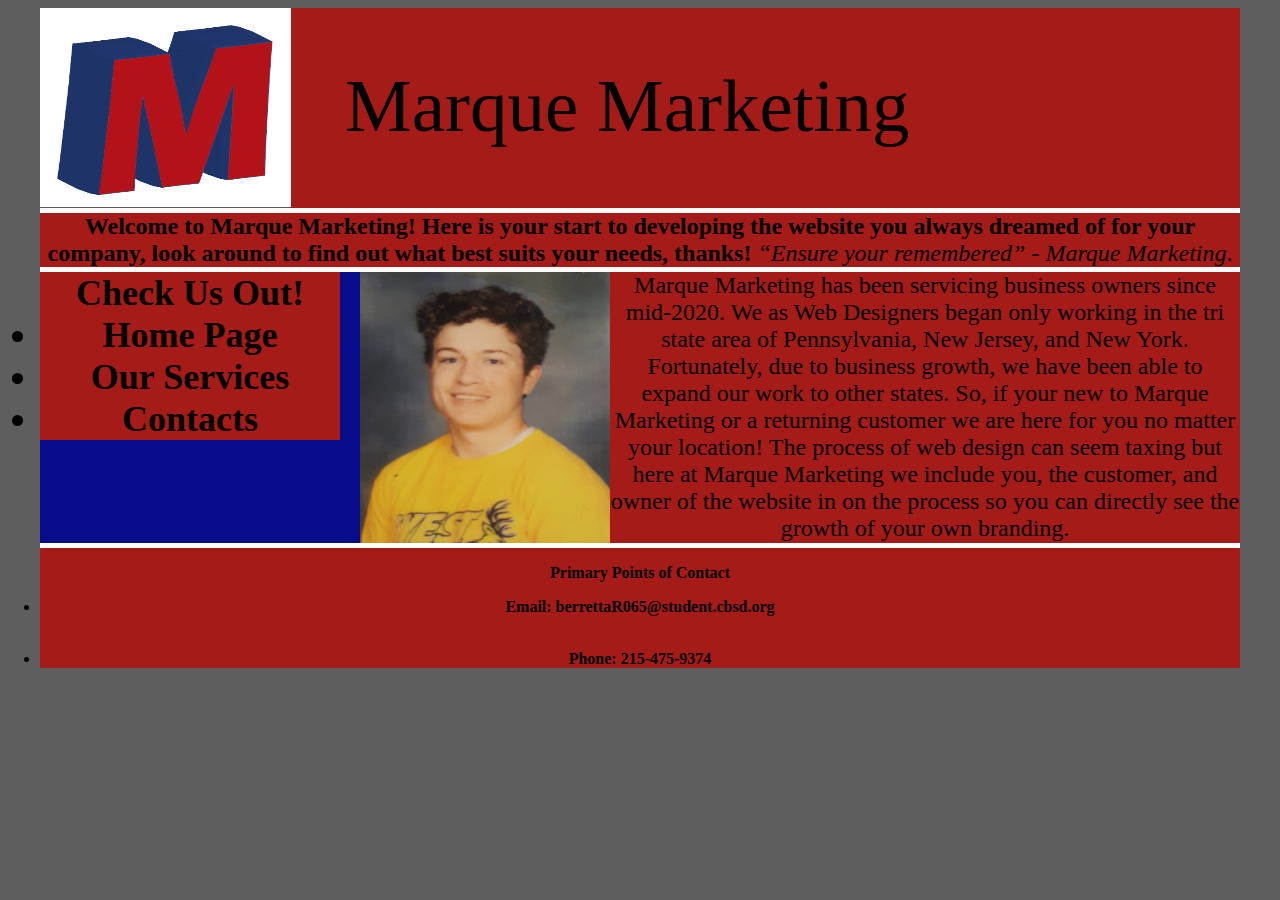
==== Contact.html @ fa61822d "1" ====
<!doctype html>
<html><!-- InstanceBegin template="/Templates/Freelance.dwt" codeOutsideHTMLIsLocked="false" -->
<head>
<meta charset="utf-8">
<!-- InstanceBeginEditable name="doctitle" -->
<title>Marque Marketing Freelance Company</title>
<!-- InstanceEndEditable -->
<!-- InstanceBeginEditable name="head" -->
<!-- InstanceEndEditable -->
<link href="styles/FreelanceStyles.css" rel="stylesheet" type="text/css">
</head>

<body>
<div id="wrapper">
	
  <div id="banner">
	<div id="logo"><img src="images/MarqueMarketingLogo.png" width="251" height="199" alt=""/></div>
    <div id="name">Marque Marketing</div>
  </div><!-- banner end here -->
	

  <div id="description"><span style="font-weight: bold">Welcome to Marque Marketing! Here is your start to developing the website you always dreamed of for your company, look around to find out what best suits your needs, thanks!</span> <span style="font-style: italic">“Ensure your remembered” - Marque Marketing</span>.</div>
	 <!-- End of description section -->
	
  <div id="sideNavleft"><span style="font-weight: bold">Check Us Out!</span>
<li>Home Page	  </li>
	<li>Our Services</li>
	<li>Contacts</li>
  </div>
	
<div id="main">
<!-- InstanceBeginEditable name="mainContent" -->	
<img src="images/aboutImage.jpg" alt="" width="250" height="271" class="imgLeft"/>Marque Marketing has been servicing business owners since mid-2020. We as Web Designers began only working in the tri state area of Pennsylvania, New Jersey, and New York. Fortunately, due to business growth, we have been able to expand our work to other states. So, if your new to Marque Marketing or a returning customer we are here for you no matter your location! The process of web design can seem taxing but here at Marque Marketing we include you, the customer, and owner of the website in on the process so you can directly see the growth of your own branding.
<!-- InstanceEndEditable -->
</div>
	

	
<div id="footer">
  <p>Primary Points of Contact</p>
  <p><li>Email: berrettaR065@student.cbsd.org</li>&nbsp;</p>
	<li>Phone: 215-475-9374</li>
</div>



</div> 
<!-- wrapper end here -->
	
</body>
<!-- InstanceEnd --></html>
---- styles/FreelanceStyles.css ----
@charset "utf-8";
/* CSS Document for Freelance Website */

body {
    background-color: #5D5E5D;
}
#wrapper {
    background-color: #080B8A;
    margin: auto;
    width: 1200px;
}
#banner {
    background-color: #A41B17;
    height: 200px;
}

#logo {
    margin: auto;
    float: left;
    width: 250px;
    height: 200px;
    background-color: #5C5A5A;
}
#name {
    float: left;
    font-family: Cambria, "Hoefler Text", "Liberation Serif", Times, "Times New Roman", serif;
    font-size: 75px;
    text-align: center;
    margin: 55px;
}
#description {
    background-color: #A41B17;
    margin: auto;
    width: 1200px;
    font-family: Cambria, "Hoefler Text", "Liberation Serif", Times, "Times New Roman", serif;
    font-size: 24px;
    text-align: center;
    border-bottom: 5px solid #FFFFFF;
	border-top: 5px solid #FFFFFF;
}
#sideNavleft {
    background-color: #A41B17;
    width: 300px;
    float: left;
    text-align: center;
    font-weight: bold;
    font-size: 36px;
}
#main {
    width: 880px;
    float: left;
    border-left: 20px solid #080B8A;
    text-align: center;
    font-size: 24px;
    background-color: #A41B17;
}
#footer {
    width: 1200px;
    clear: both;
    text-align: center;
    font-weight: bold;
    background-color: #A41B17;
	border-top: 5px solid #FFFFFF;
}
.imgLeft {
    border: 2 solid #000000;
    float: left;
}
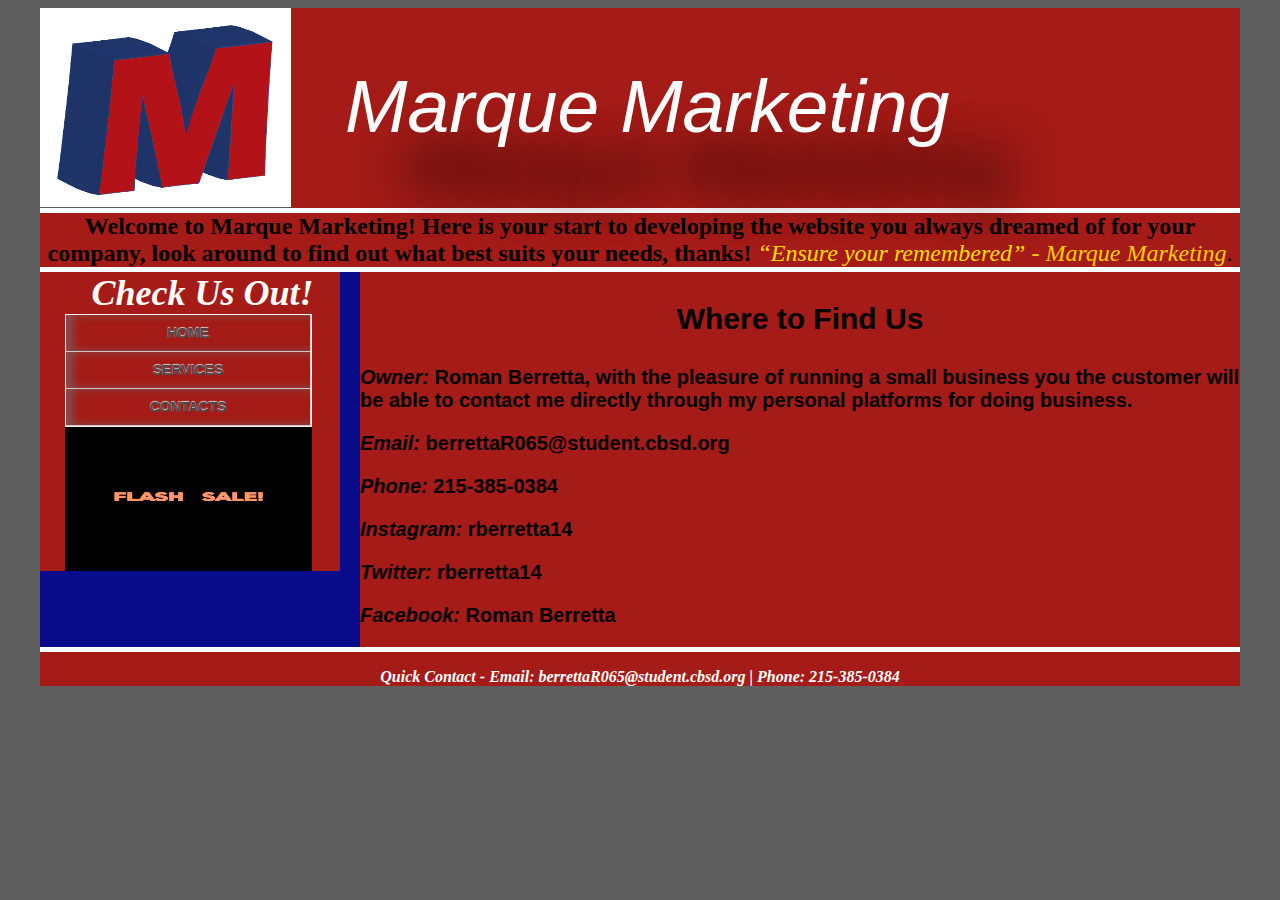
==== commit c289f2ca: "1" ====
--- a/Contact.html
+++ b/Contact.html
@@ -8,6 +8,7 @@
 <!-- InstanceBeginEditable name="head" -->
 <!-- InstanceEndEditable -->
 <link href="styles/FreelanceStyles.css" rel="stylesheet" type="text/css">
+<!--The following script tag downloads a font from the Adobe Edge Web Fonts server for use within the web page. We recommend that you do not modify it.--><script>var __adobewebfontsappname__="dreamweaver"</script><script src="http://use.edgefonts.net/black-ops-one:n4:default.js" type="text/javascript"></script>
 </head>
 
 <body>
@@ -19,27 +20,41 @@
   </div><!-- banner end here -->
 	
 
-  <div id="description"><span style="font-weight: bold">Welcome to Marque Marketing! Here is your start to developing the website you always dreamed of for your company, look around to find out what best suits your needs, thanks!</span> <span style="font-style: italic">“Ensure your remembered” - Marque Marketing</span>.</div>
+  <div id="description"><span style="font-weight: bold">Welcome to Marque Marketing! Here is your start to developing the website you always dreamed of for your company, look around to find out what best suits your needs, thanks!</span> <span style="font-style: italic; color: #FFCE00;"><span style="color: #FFDE01">“Ensure your remembered” </span>- Marque Marketing</span>.</div>
 	 <!-- End of description section -->
 	
-  <div id="sideNavleft"><span style="font-weight: bold">Check Us Out!</span>
-<li>Home Page	  </li>
-	<li>Our Services</li>
-	<li>Contacts</li>
-  </div>
+  <div id="sideNavleft"><span style="font-weight: bold; text-align: left;">Check Us Out!</span>
+
+	<div class="shadowblockmenu-v">
+<ul style="font-family: Impact, Haettenschweiler, 'Franklin Gothic Bold', 'Arial Black', sans-serif">
+<li><a href="index.html">Home</a></li>
+<li><a href="Service.html">Services</a></li>
+<li><a href="http://www.cssdrive.com/">Contacts</a></li>
+
+</ul>
+</div>
+  
+	  
+	  
+   <img src="images/sale.gif" alt="" width="247" height="144" class="imgCenter"/> </div>
 	
 <div id="main">
-<!-- InstanceBeginEditable name="mainContent" -->	
-<img src="images/aboutImage.jpg" alt="" width="250" height="271" class="imgLeft"/>Marque Marketing has been servicing business owners since mid-2020. We as Web Designers began only working in the tri state area of Pennsylvania, New Jersey, and New York. Fortunately, due to business growth, we have been able to expand our work to other states. So, if your new to Marque Marketing or a returning customer we are here for you no matter your location! The process of web design can seem taxing but here at Marque Marketing we include you, the customer, and owner of the website in on the process so you can directly see the growth of your own branding.
+<!-- InstanceBeginEditable name="mainContent" -->
+<p style="font-size: 30px">Where to Find Us</p>
+<p style="font-size: 20px; text-align: left;"><span style="font-style: italic">Owner:</span> Roman Berretta, with the pleasure of running a small business you the customer will be able to contact me directly through my personal platforms for doing business.</p>
+<p style="font-size: 20px; text-align: left;"><span style="font-style: italic">Email: </span>berrettaR065@student.cbsd.org</p>
+<p style="font-size: 20px; text-align: left;"><span style="font-style: italic">Phone:</span> 215-385-0384</p>
+<p style="font-size: 20px; text-align: left;"><span style="font-style: italic">Instagram:</span> rberretta14</p>
+<p style="font-size: 20px; text-align: left;"><span style="font-style: italic">Twitter:</span> rberretta14</p>
+<p style="font-size: 20px; text-align: left;"><span style="font-style: italic">Facebook:</span> Roman Berretta</p>
 <!-- InstanceEndEditable -->
 </div>
 	
 
 	
 <div id="footer">
-  <p>Primary Points of Contact</p>
-  <p><li>Email: berrettaR065@student.cbsd.org</li>&nbsp;</p>
-	<li>Phone: 215-475-9374</li>
+  <p style="font-weight: bold; color: #FFFFFF; font-style: oblique;">Quick Contact - Email: berrettaR065@student.cbsd.org | Phone: 215-385-0384</p>
+  
 </div>
 
 
--- a/styles/FreelanceStyles.css
+++ b/styles/FreelanceStyles.css
@@ -12,6 +12,8 @@
 #banner {
     background-color: #A41B17;
     height: 200px;
+    font-family: black-ops-one;
+    font-weight: 400;
 }
 
 #logo {
@@ -23,10 +25,13 @@
 }
 #name {
     float: left;
-    font-family: Cambria, "Hoefler Text", "Liberation Serif", Times, "Times New Roman", serif;
     font-size: 75px;
     text-align: center;
     margin: 55px;
+    font-family: Impact, Haettenschweiler, "Franklin Gothic Bold", "Arial Black", sans-serif;
+    font-style: oblique;
+    color: #FFFFFF;
+    text-shadow: 60px 60px 50px #000000;
 }
 #description {
     background-color: #A41B17;
@@ -40,12 +45,20 @@
 }
 #sideNavleft {
     background-color: #A41B17;
-    width: 300px;
+    width: 275px;
     float: left;
     text-align: center;
-    font-weight: bold;
+    font-weight: bolder;
     font-size: 36px;
+    padding-left: 25px;
+    font-style: italic;
+    color: #FFFFFF;
+    text-decoration: none;
 }
+.imgCenter {
+    float: left;
+}
+
 #main {
     width: 880px;
     float: left;
@@ -53,6 +66,8 @@
     text-align: center;
     font-size: 24px;
     background-color: #A41B17;
+    font-weight: bold;
+    font-family: Impact, Haettenschweiler, "Franklin Gothic Bold", "Arial Black", sans-serif;
 }
 #footer {
     width: 1200px;
@@ -63,6 +78,59 @@
 	border-top: 5px solid #FFFFFF;
 }
 .imgLeft {
-    border: 2 solid #000000;
+    border: 4px solid #000000;
     float: left;
 }
+
+/* men o */
+
+
+
+.shadowblockmenu-v{
+    font: bold 14px Germand;
+    width: 247px; /* width of menu */
+}
+
+.shadowblockmenu-v ul{
+    border: 1px solid #eee;
+    padding: 0;
+    margin: 0;
+    list-style: none;
+    color: #FFFFFF;
+}
+
+.shadowblockmenu-v ul li{
+margin:0;
+padding:0;
+}
+
+.shadowblockmenu-v ul li a{
+display:block;
+text-transform: uppercase;
+color: #494949;
+padding: 10px 15px;
+text-decoration: none;
+border-bottom: 1px solid #cacaca;
+border-right: 1px solid #cacaca; /*right border between menu items*/
+-moz-box-shadow: inset 7px 0 10px rgba(114,114,114, 0.6); /* Add inset shadow to each menu item. First 3 values in (114,114,114, 0.5) specifies rgb values, last specifies opacity */
+-webkit-box-shadow: inset 7px 0 10px rgba(114,114,114, 0.6);
+box-shadow: inset 7px 0 10px rgba(114,114,114, 0.6);
+text-shadow: 0 -1px 1px #cfcfcf; /* CSS text shadow to give text some depth */
+-moz-transition: all 0.2s ease-in-out; /* Enable CSS transition between property changes */
+-webkit-transition: all 0.2s ease-in-out;
+-o-transition: all 0.2s ease-in-out;
+-ms-transition: all 0.2s ease-in-out;
+transition: all 0.2s ease-in-out;
+}
+
+.shadowblockmenu-v ul li a:hover, .shadowblockmenu-v ul li a.selected{
+    color: #FFFFFF;
+    -moz-box-shadow: inset 7px 0 10px rgba(216,89,39, 0.5), inset 0 0 15px rgba(216,89,39, 0.6), inset 0 0 20px rgba(216,89,39, 0.8); /* Add 3 inset shadows to each menu item  */
+    -webkit-box-shadow: inset 7px 0 10px rgba(216,89,39, 0.5), inset 0 0 15px rgba(216,89,39, 0.6), inset 0 0 20px rgba(216,89,39, 0.8);
+    box-shadow: inset 7px 0 10px rgba(216,89,39, 0.5), inset 0 0 15px rgba(216,89,39, 0.6), inset 0 0 20px rgba(216,89,39, 0.8);
+}
+.imgRight {
+    float: right;
+    border-color: #000000;
+    border-style: none;
+}
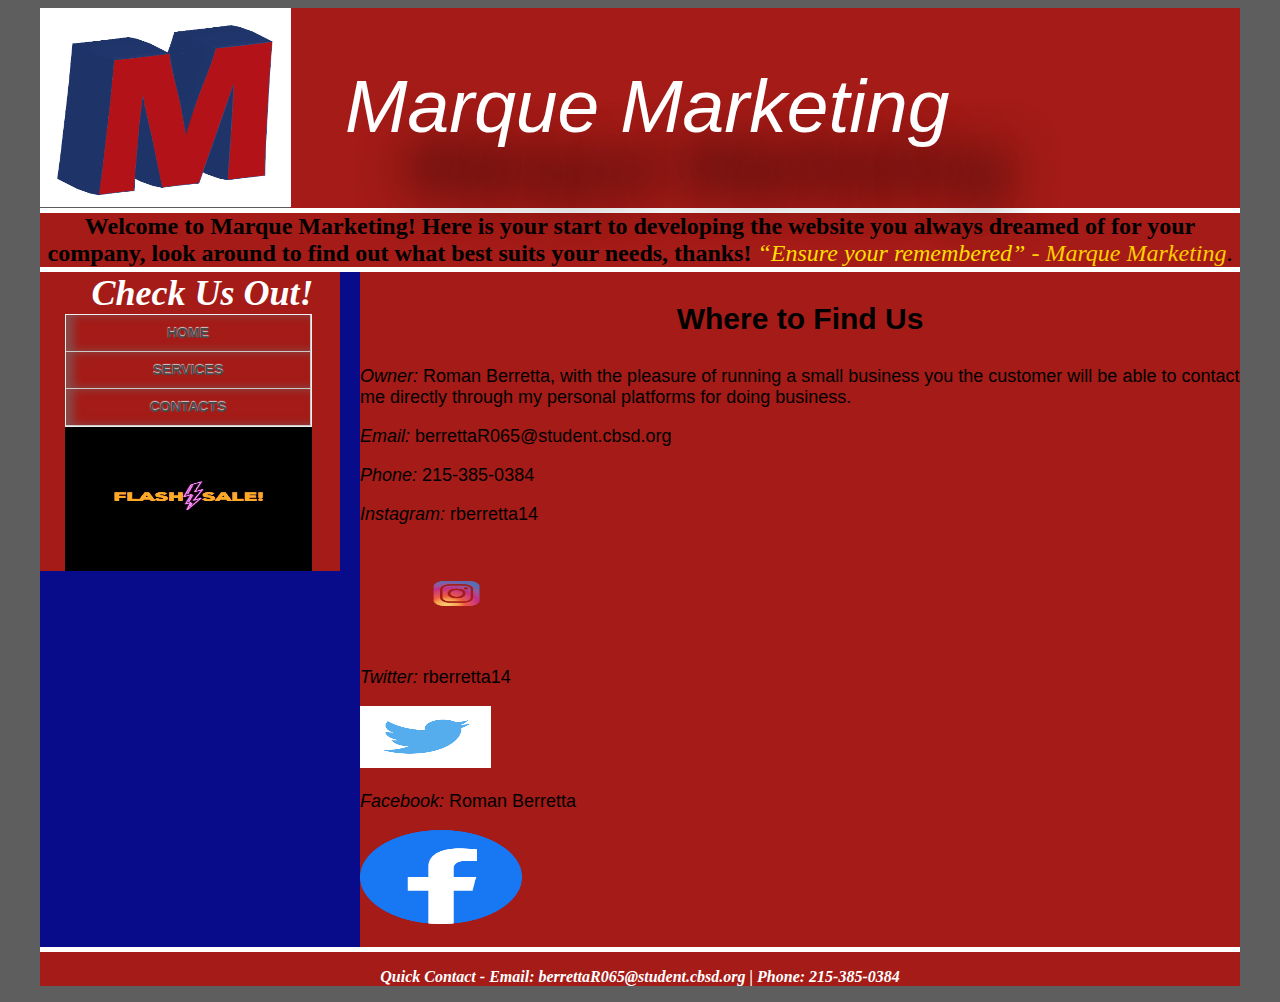
==== commit fb2621fb: "1" ====
--- a/Contact.html
+++ b/Contact.html
@@ -41,12 +41,15 @@
 <div id="main">
 <!-- InstanceBeginEditable name="mainContent" -->
 <p style="font-size: 30px">Where to Find Us</p>
-<p style="font-size: 20px; text-align: left;"><span style="font-style: italic">Owner:</span> Roman Berretta, with the pleasure of running a small business you the customer will be able to contact me directly through my personal platforms for doing business.</p>
-<p style="font-size: 20px; text-align: left;"><span style="font-style: italic">Email: </span>berrettaR065@student.cbsd.org</p>
-<p style="font-size: 20px; text-align: left;"><span style="font-style: italic">Phone:</span> 215-385-0384</p>
-<p style="font-size: 20px; text-align: left;"><span style="font-style: italic">Instagram:</span> rberretta14</p>
-<p style="font-size: 20px; text-align: left;"><span style="font-style: italic">Twitter:</span> rberretta14</p>
-<p style="font-size: 20px; text-align: left;"><span style="font-style: italic">Facebook:</span> Roman Berretta</p>
+<p style="font-size: 18px; text-align: left; font-weight: normal;"><span style="font-weight: normal; font-style: italic;">Owner: </span>Roman Berretta, with the pleasure of running a small business you the customer will be able to contact me directly through my personal platforms for doing business.</p>
+<p style="font-size: 18px; text-align: left; font-weight: normal;"><span style="font-style: italic">Email:</span> berrettaR065@student.cbsd.org</p>
+<p style="font-size: 18px; text-align: left; font-weight: normal;"><span style="font-style: italic">Phone: </span>215-385-0384</p>
+<p style="font-size: 18px; text-align: left; font-weight: normal;"><span style="font-style: italic">Instagram:</span> rberretta14</p>
+<p style="font-size: 18px; text-align: left; font-weight: normal;"><img src="images/insta.png" width="193" height="101" alt=""/></p>
+<p style="font-size: 18px; text-align: left; font-weight: normal;"><span style="font-style: italic">Twitter:</span> rberretta14</p>
+<p style="font-size: 18px; text-align: left; font-weight: normal;"><img src="images/images.png" width="131" height="62" alt=""/></p>
+<p style="font-size: 18px; text-align: left; font-weight: normal;"><span style="font-style: italic">Facebook:</span> Roman Berretta</p>
+<p style="font-size: 18px; text-align: left; font-weight: normal;"><img src="images/facebook2.png" width="162" height="94" alt=""/></p>
 <!-- InstanceEndEditable -->
 </div>
 	
--- a/styles/FreelanceStyles.css
+++ b/styles/FreelanceStyles.css
@@ -64,7 +64,7 @@
     float: left;
     border-left: 20px solid #080B8A;
     text-align: center;
-    font-size: 24px;
+    font-size: 28px;
     background-color: #A41B17;
     font-weight: bold;
     font-family: Impact, Haettenschweiler, "Franklin Gothic Bold", "Arial Black", sans-serif;
